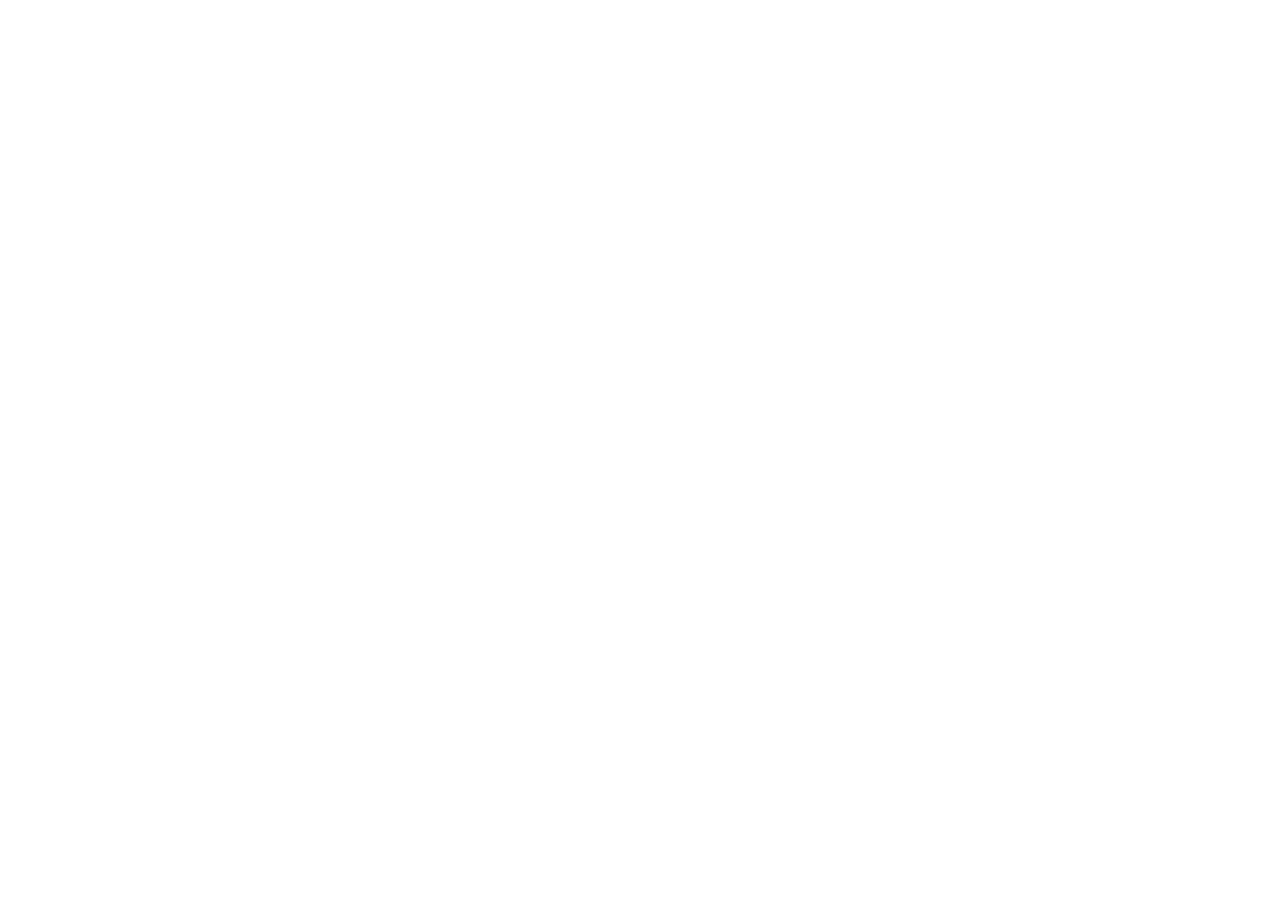
==== assets/index.html @ 2ce62bb4 "Set up files and folders" ====
<!DOCTYPE html>
<html>
    <head>
        <meta charset="utf-8">
        <meta name="viewport" content="width=device-width, initial-scale=1">
        <meta name="author" content="Blake Thompson">
        <meta name="description" content="Template webpage">
        <meta name="keywords" content="html, css, web, web development, javascript">
        <link rel="icon" href="./assets/media/favicon.png?v=2"  type="image/x-icon">
        <title>Example Project</title>
        <link rel="stylesheet" href="./assets/styles/style.css" media="all">
    </head>
    <body>
    </body>
</html>
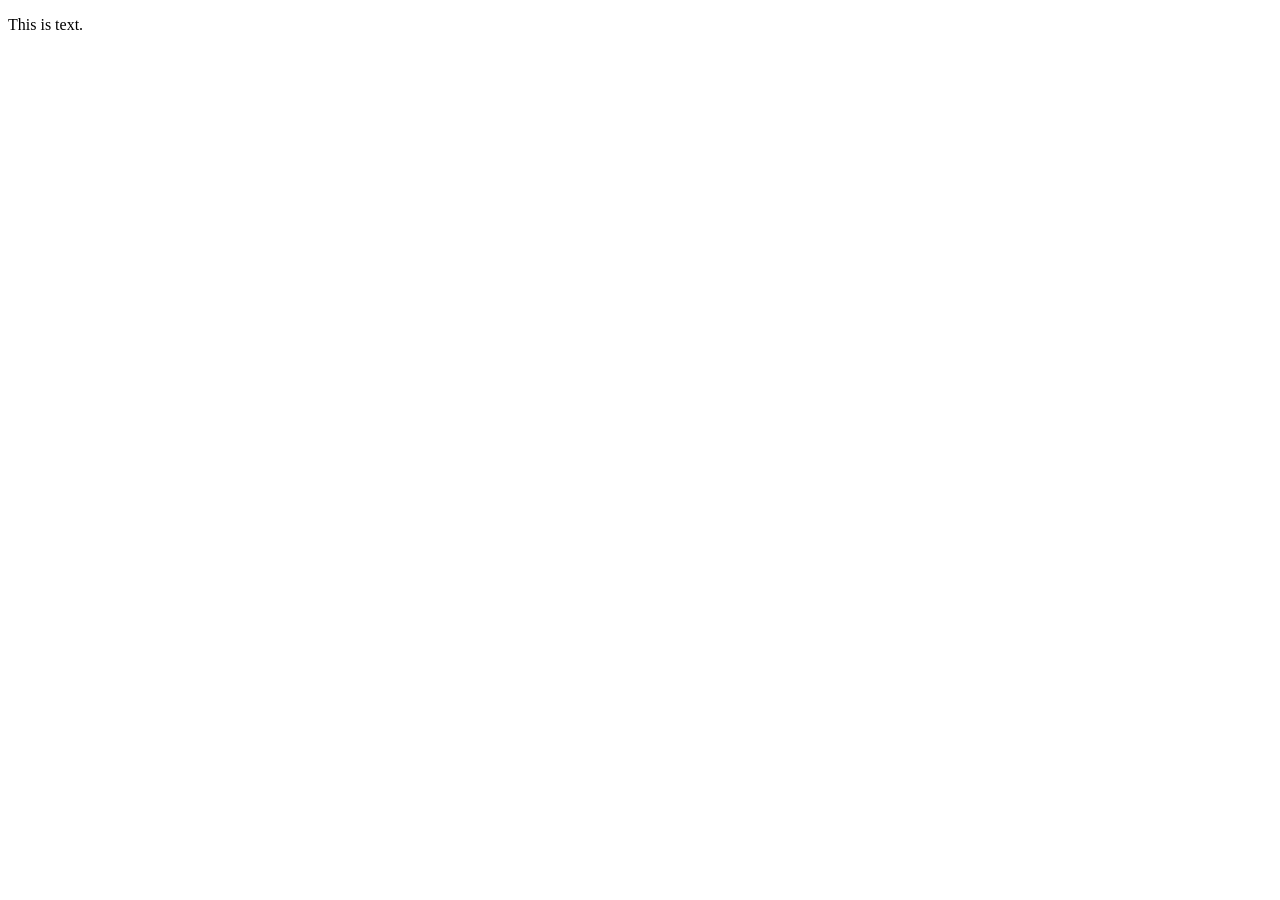
==== commit 2f452b5c: "Practice commit" ====
--- a/assets/index.html
+++ b/assets/index.html
@@ -11,5 +11,6 @@
         <link rel="stylesheet" href="./assets/styles/style.css" media="all">
     </head>
     <body>
+        <p>This is text.</p>
     </body>
 </html>
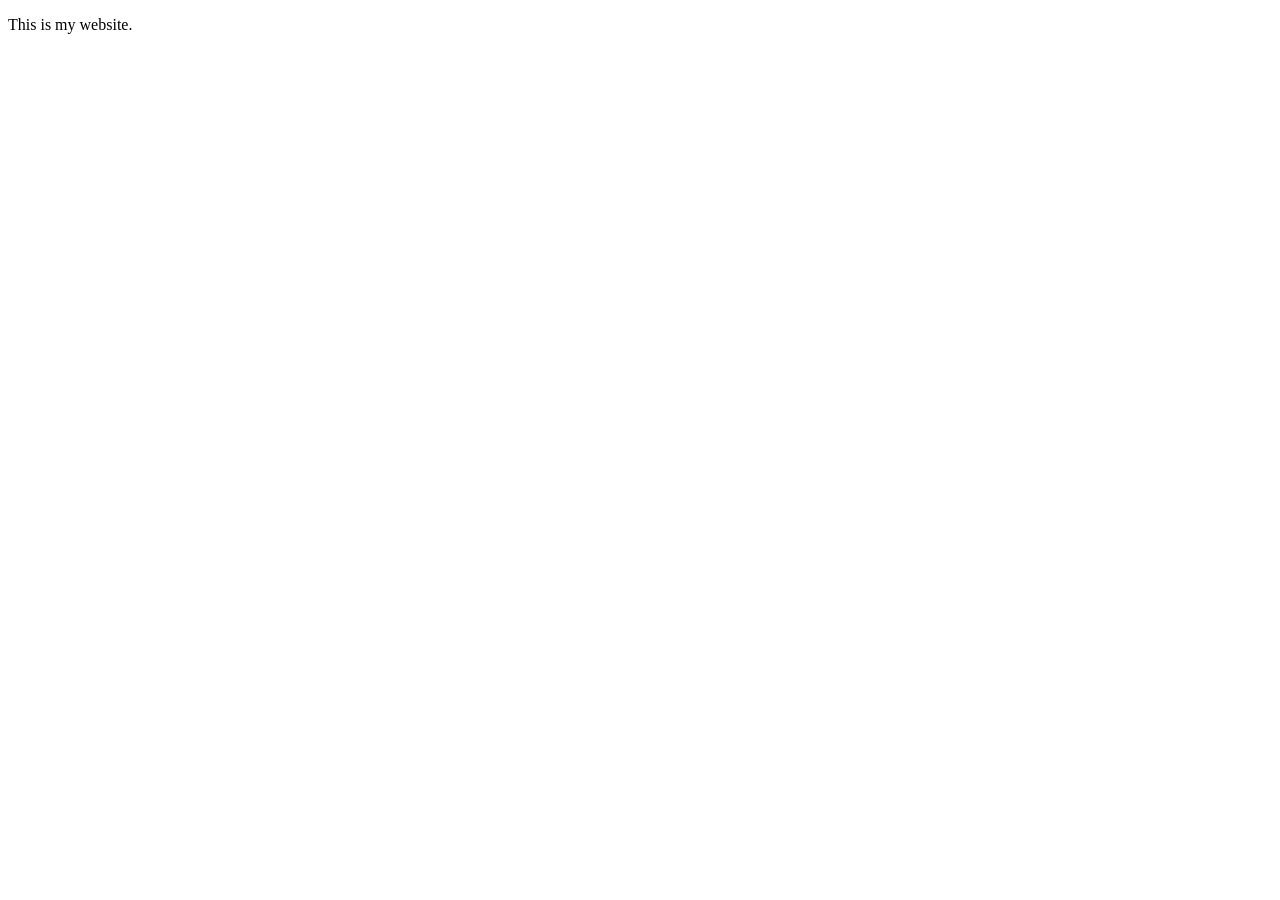
==== commit aff7d9ff: "Added main paragraph" ====
--- a/assets/index.html
+++ b/assets/index.html
@@ -11,6 +11,10 @@
         <link rel="stylesheet" href="./assets/styles/style.css" media="all">
     </head>
     <body>
-        <p>This is text.</p>
+        <main>
+            <div class="container">
+                <p>This is my website.</p>
+            </div>
+        </main>
     </body>
 </html>
